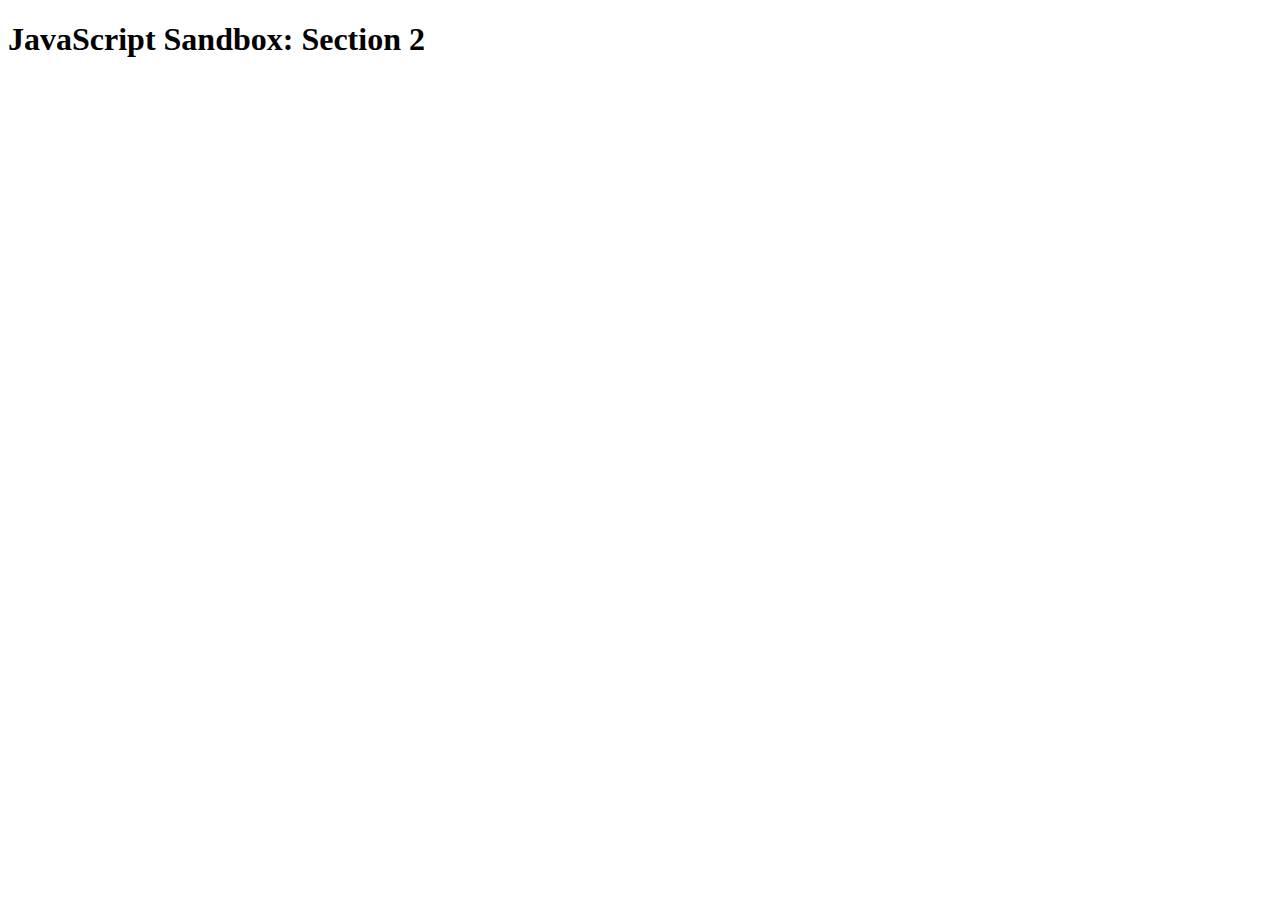
==== js_sandbox/index.html @ 1c017303 "adding js folder" ====
<!DOCTYPE html>
<html lang="en">
<head>
  <meta charset="UTF-8">
  <meta http-equiv="X-UA-Compatible" content="IE=edge">
  <meta name="viewport" content="width=device-width, initial-scale=1.0">
  <title>JavaScript Sandbox: Section 2</title>
</head>
<body>
  <h1>JavaScript Sandbox: Section 2</h1>

  <script src="/app.js"></script>
</body>
</html>
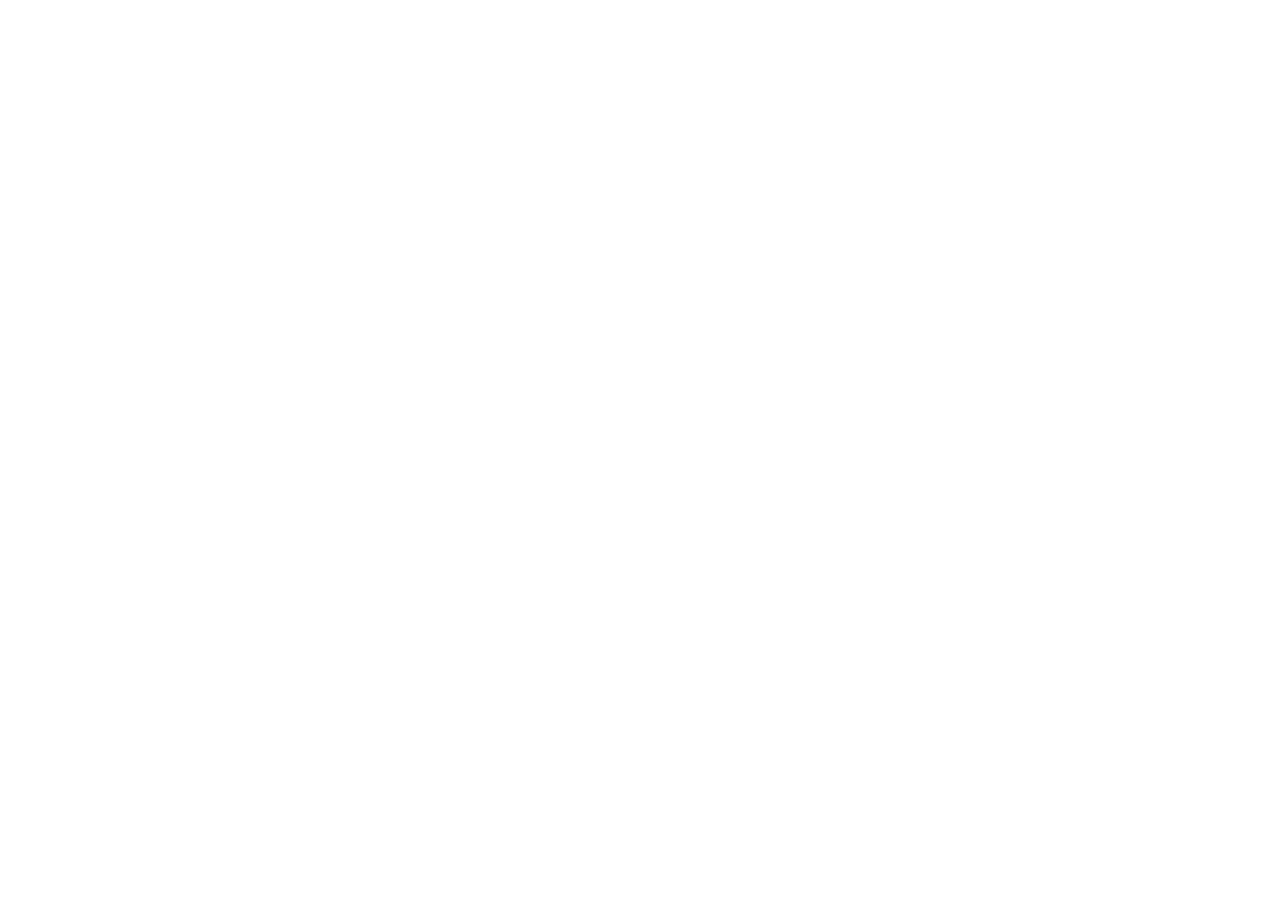
==== commit f02c0a96: "redirect/alert/navigation notes" ====
--- a/js_sandbox/index.html
+++ b/js_sandbox/index.html
@@ -1,4 +1,4 @@
-<!DOCTYPE html>
+<!-- <!DOCTYPE html>
 <html lang="en">
 <head>
   <meta charset="UTF-8">
@@ -11,4 +11,5 @@
 
   <script src="/app.js"></script>
 </body>
-</html>+</html> -->
+
